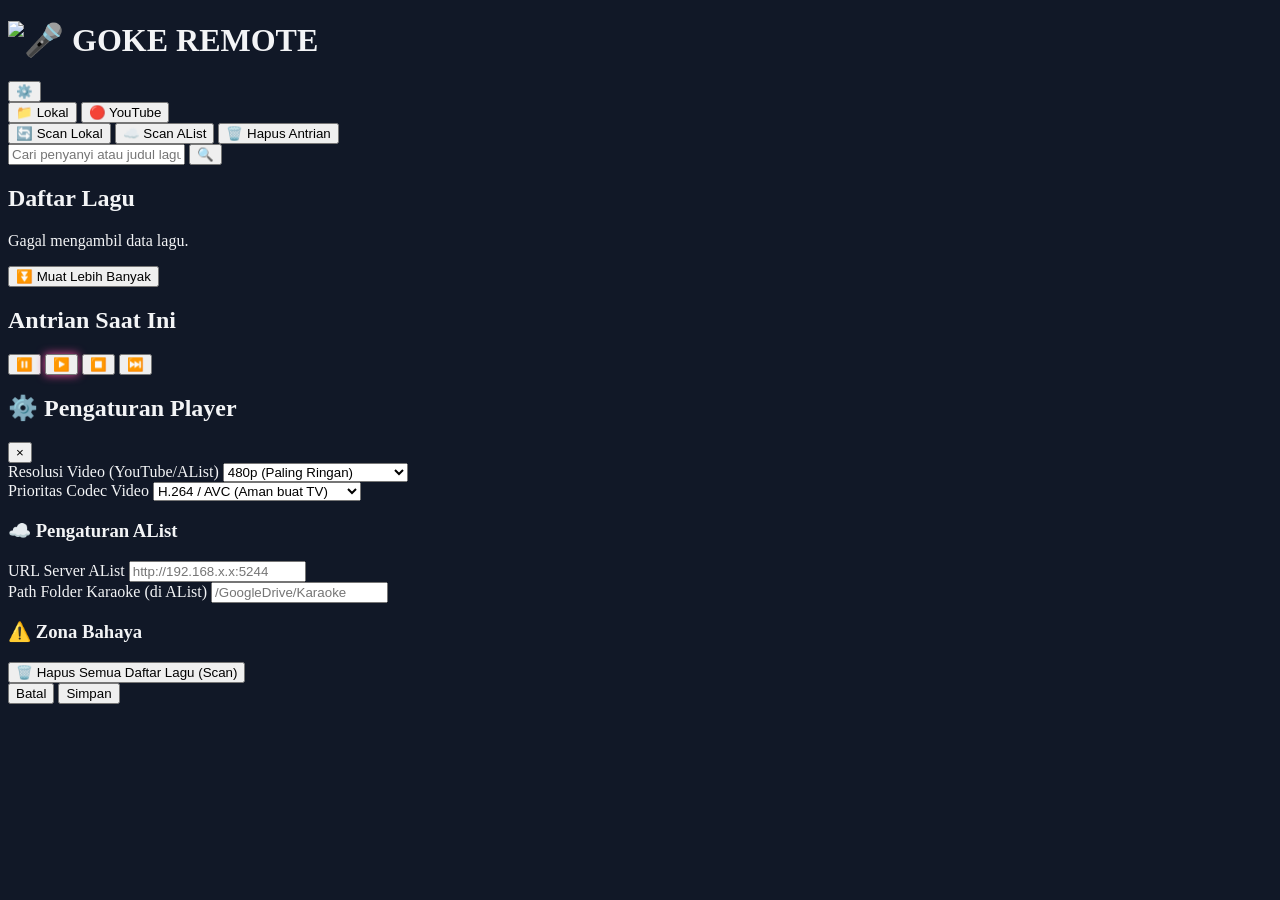
==== public/index.html @ 30283162 "Initial Commit" ====
<!DOCTYPE html>
<html lang="id">
<head>
    <meta charset="UTF-8">
    <meta name="viewport" content="width=device-width, initial-scale=1.0">
    <title>GoKe Remote</title>
    <link rel="icon" type="image/webp" href="/img/favicon.webp">
    <link rel="icon" type="image/webp" sizes="32x32" href="/img/favicon-32x32.webp">
    <link rel="icon" type="image/webp" sizes="16x16" href="/img/favicon-16x16.ico">
    <link rel="apple-touch-icon" type="image/png" sizes="180x180" href="/img/apple-touch-icon.png">
    <link rel="manifest" href="/manifest.json">
    <script src="https://cdn.tailwindcss.com"></script>
    <style>
        body { background-color: #111827; color: #f3f4f6; }
        /* Efek glow buat tombol aktif */
        .btn-glow { box-shadow: 0 0 10px #ec4899; }
        /* Sembunyikan scrollbar tapi tetap bisa scroll */
        ::-webkit-scrollbar { display: none; }
    </style>
</head>
<body class="font-sans antialiased pb-24">

    <header class="flex justify-between items-center sticky top-0 z-50 bg-gray-900 bg-opacity-90 backdrop-blur-md border-b border-gray-800 p-4 shadow-lg">
        <h1 class="text-2xl font-extrabold text-transparent bg-clip-text bg-gradient-to-r from-pink-500 to-violet-500">
            <img src="https://ik.imagekit.io/denxbluemonday/tr:w-52,f-webp,q-80/goke-player/logo.png" alt="🎤" class="inline"/> GOKE REMOTE
        </h1>
        <button onclick="openSettings()" class="text-2xl p-2 bg-gray-800 rounded-full hover:bg-gray-700 transition shadow-sm border border-gray-700">
            ⚙️
        </button>
    </header>

    <main class="p-4 max-w-md mx-auto">
        
        <div class="mb-5 space-y-3">
            <div class="flex gap-2">
                <button id="tabLocal" onclick="switchMode('local')" class="flex-1 py-2 rounded-lg font-bold bg-pink-600 text-white shadow-md transition">
                    📁 Lokal
                </button>
                <button id="tabYT" onclick="switchMode('youtube')" class="flex-1 py-2 rounded-lg font-bold bg-gray-800 text-gray-400 border border-gray-700 transition">
                    🔴 YouTube
                </button>
            </div>

            <div class="flex gap-2">
                <button onclick="scanLibrary()" id="btnScan" class="flex-1 py-2 bg-violet-600 hover:bg-violet-700 text-white rounded-lg font-bold shadow-md transition text-sm">
                    🔄 Scan Lokal
                </button>
                <button onclick="scanAList()" id="btnScanAList" class="flex-1 py-2 bg-blue-600 hover:bg-blue-700 text-white rounded-lg font-bold shadow-md transition text-sm">
                    ☁️ Scan AList
                </button>
                <button onclick="clearQueueBtn()" class="flex-1 py-2 bg-red-600 hover:bg-red-700 text-white rounded-lg font-bold shadow-md transition text-sm">
                    🗑️ Hapus Antrian
                </button>
            </div>

            <div class="relative w-full">
                <input type="text" id="searchInput" placeholder="Cari penyanyi atau judul lagu lokal..." 
                    class="w-full bg-gray-800 text-white border border-gray-700 rounded-xl py-3 px-4 pr-12 outline-none focus:ring-2 focus:ring-pink-500 transition">
                <button onclick="executeSearch()" class="absolute right-2 top-1.5 bg-pink-600 hover:bg-pink-700 rounded-lg p-2 transition">
                    🔍
                </button>
            </div>
        </div>

        <div>
            <h2 class="text-lg font-bold text-gray-400 mb-3 uppercase tracking-wide text-sm">Daftar Lagu</h2>
            <div id="songList" class="space-y-3">
                <p class="text-center text-gray-500 italic">Memuat lagu...</p>
            </div>
            <div id="loadMoreContainer" class="text-center hidden mb-8">
            <button onclick="loadMoreSongs()" class="bg-gray-700 hover:bg-gray-600 text-white py-2 px-6 rounded-full text-sm font-bold shadow-md transition-colors">
                ⏬ Muat Lebih Banyak
            </button>
        </div>
        </div>

        <div class="mt-8 border-t border-gray-800 pt-6">
            <h2 class="text-lg font-bold text-gray-400 mb-3 uppercase tracking-wide text-sm">Antrian Saat Ini</h2>
            <div id="queueList" class="space-y-2">
                </div>
        </div>
    </main>

    <div class="fixed bottom-0 left-0 w-full bg-gray-900 border-t border-gray-800 p-4 pb-safe flex justify-around items-center z-50 shadow-[0_-10px_15px_-3px_rgba(0,0,0,0.5)]">
        <button onclick="sendCommand('PAUSE')" class="text-2xl p-3 bg-gray-800 rounded-full hover:bg-gray-700 transition">⏸️</button>
        <button onclick="sendCommand('RESUME')" class="text-3xl p-4 bg-gradient-to-r from-pink-500 to-violet-600 rounded-full btn-glow hover:scale-105 transition-transform text-white">▶️</button>
        <button onclick="sendCommand('STOP')" class="text-2xl p-3 bg-gray-800 rounded-full hover:bg-gray-700 transition">⏹️</button>
        <button onclick="sendCommand('NEXT')" class="text-2xl p-3 bg-gray-800 rounded-full hover:bg-gray-700 transition">⏭️</button>
    </div>

    <div id="settingsModal" class="fixed inset-0 z-[100] hidden flex items-center justify-center bg-black bg-opacity-80 backdrop-blur-sm px-4">
        <div class="bg-gray-900 border border-gray-700 rounded-2xl p-6 w-full max-w-md shadow-2xl transition-all">
            <div class="flex justify-between items-center mb-6">
                <h2 class="text-xl font-bold text-pink-400">⚙️ Pengaturan Player</h2>
                <button onclick="closeSettings()" class="text-gray-400 hover:text-white text-3xl leading-none">&times;</button>
            </div>
            
            <div class="space-y-5">
                <div>
                    <label class="block text-sm font-medium text-gray-300 mb-2">Resolusi Video (YouTube/AList)</label>
                    <select id="configRes" class="w-full bg-gray-800 text-white border border-gray-700 rounded-lg p-3 outline-none focus:ring-2 focus:ring-pink-500 focus:border-pink-500 transition">
                        <option value="480">480p (Paling Ringan)</option>
                        <option value="720">720p (Standar STB B860H)</option>
                        <option value="1080">1080p (HD)</option>
                        <option value="best">Best (Kualitas Maksimal)</option>
                    </select>
                </div>

                <div>
                    <label class="block text-sm font-medium text-gray-300 mb-2">Prioritas Codec Video</label>
                    <select id="configCodec" class="w-full bg-gray-800 text-white border border-gray-700 rounded-lg p-3 outline-none focus:ring-2 focus:ring-pink-500 focus:border-pink-500 transition">
                        <option value="h264">H.264 / AVC (Aman buat TV)</option>
                        <option value="hevc">H.265 / HEVC (Hemat Storage)</option>
                        <option value="vp9">VP9 (Lancar di PC)</option>
                        <option value="best">Best (Otomatis)</option>
                    </select>
                </div>
            </div>

            <div class="pt-4 border-t border-gray-700">
                <h3 class="text-lg font-bold text-violet-400 mb-3">☁️ Pengaturan AList</h3>
                
                <div class="mb-3">
                    <label class="block text-sm font-medium text-gray-300 mb-2">URL Server AList</label>
                    <input type="text" id="configAListURL" placeholder="http://192.168.x.x:5244" class="w-full bg-gray-800 text-white border border-gray-700 rounded-lg p-3 outline-none focus:ring-2 focus:ring-violet-500 transition">
                </div>

                <div>
                    <label class="block text-sm font-medium text-gray-300 mb-2">Path Folder Karaoke (di AList)</label>
                    <input type="text" id="configAListPath" placeholder="/GoogleDrive/Karaoke" class="w-full bg-gray-800 text-white border border-gray-700 rounded-lg p-3 outline-none focus:ring-2 focus:ring-violet-500 transition">
                </div>
            </div>

            <div class="pt-4 border-t border-gray-700 mt-2">
                <h3 class="text-sm font-bold text-red-500 mb-2">⚠️ Zona Bahaya</h3>
                <button onclick="clearSongsBtn()" class="w-full py-2 bg-red-900 hover:bg-red-800 text-red-100 rounded-lg font-bold border border-red-700 transition text-sm">
                    🗑️ Hapus Semua Daftar Lagu (Scan)
                </button>
            </div>

            <div class="mt-8 flex justify-end gap-3">
                <button onclick="closeSettings()" class="px-5 py-2 bg-gray-800 hover:bg-gray-700 rounded-lg text-white transition font-semibold border border-gray-700">Batal</button>
                <button onclick="saveSettings()" class="px-5 py-2 bg-gradient-to-r from-pink-600 to-violet-600 hover:from-pink-500 hover:to-violet-500 rounded-lg text-white font-bold transition shadow-lg">Simpan</button>
            </div>
        </div>
    </div>

    <script>
        const host = window.location.host;
        let ws;

        // Inisialisasi awal
        document.addEventListener('DOMContentLoaded', () => {
            connectWebSocket();
            fetchSongs();
            fetchQueue();
        });

        // 1. Setup WebSocket buat interaksi langsung ke Player
        function connectWebSocket() {
            ws = new WebSocket(`ws://${host}/ws?type=remote`);
            
            ws.onopen = () => console.log('✅ Remote terhubung ke Server');
            
            ws.onmessage = (event) => {
                const msg = JSON.parse(event.data);
                // Kalau ada update antrian dari user lain, refresh list
                if (msg.action === 'QUEUE_UPDATED') {
                    fetchQueue();
                }
            };

            ws.onclose = () => {
                console.log('❌ Terputus dari server, mencoba reconnect...');
                setTimeout(connectWebSocket, 3000);
            };
        }

        // 2. Fungsi Kirim Perintah ke Player (TV)
        function sendCommand(action) {
            if (ws && ws.readyState === WebSocket.OPEN) {
                ws.send(JSON.stringify({ action: action }));
                console.log(`📡 Perintah dikirim: ${action}`);
            } else {
                alert("Belum terhubung ke server!");
            }
        }

        // 3. Ambil data lagu dari API
        // Variabel global buat nginget posisi halaman dan kata kunci pencarian
        let currentLocalPage = 1;
        let currentLocalQuery = '';

        // Fungsi fetchSongs yang udah di-upgrade
        async function fetchSongs(query = '', append = false) {
            // Kalau bukan 'load more' (pencarian baru atau awal buka), reset ke halaman 1
            if (!append) {
                currentLocalPage = 1;
                currentLocalQuery = query;
                document.getElementById('songList').innerHTML = '<div class="text-center py-4"><div class="animate-spin rounded-full h-8 w-8 border-t-2 border-b-2 border-pink-500 mx-auto mb-2"></div><p class="text-pink-400 text-sm">Memuat lagu...</p></div>';
            }

            try {
                // Panggil API dengan parameter halaman
                const res = await fetch(`/api/songs?q=${currentLocalQuery}&page=${currentLocalPage}`);
                const data = await res.json();
                
                const container = document.getElementById('songList');
                const loadMoreBtn = document.getElementById('loadMoreContainer');

                // Kalau pencarian baru, kosongin list lama
                if (!append) container.innerHTML = '';

                // Kalau datanya kosong
                if (!data.data || data.data.length === 0) {
                    if (!append) container.innerHTML = '<p class="text-center text-gray-500 italic py-4">Belum ada lagu. Coba scan dulu Kang!</p>';
                    loadMoreBtn.classList.add('hidden');
                    return;
                }

                // Render lagunya
                data.data.forEach(song => {
                    const div = document.createElement('div');
                    div.className = "flex justify-between items-center p-3 bg-gray-800 rounded-xl shadow-sm border border-gray-700";
                    
                    // Bikin label pembeda biar tahu ini lagu Lokal atau AList
                    const isAList = song.file_path.startsWith('alist://');
                    const badge = isAList 
                        ? '<span class="bg-blue-600 text-[10px] px-1.5 py-0.5 rounded text-white ml-2 align-middle">☁️ AList</span>' 
                        : '<span class="bg-pink-600 text-[10px] px-1.5 py-0.5 rounded text-white ml-2 align-middle">📁 Lokal</span>';

                    div.innerHTML = `
                        <div class="flex-1 min-w-0 pr-4">
                            <h3 class="font-bold text-white truncate text-sm mb-0.5">${escapeHtml(song.title)}</h3>
                            <p class="text-xs text-gray-400 truncate">${escapeHtml(song.artist)} ${badge}</p>
                        </div>
                        <button onclick="addToQueue(${song.ID})" class="bg-pink-600 hover:bg-pink-500 text-white font-bold h-10 px-3 rounded-lg transition-colors text-xs whitespace-nowrap flex-shrink-0 shadow-md">
                            + Antri
                        </button>
                    `;
                    container.appendChild(div);
                });

                // Cek apakah masih ada sisa halaman? Kalau ada, munculin tombolnya
                if (currentLocalPage < data.total_pages) {
                    loadMoreBtn.classList.remove('hidden');
                } else {
                    loadMoreBtn.classList.add('hidden');
                }

            } catch (err) {
                console.error(err);
                if (!append) document.getElementById('songList').innerHTML = '<p class="text-center text-red-500 italic py-4">Gagal mengambil data lagu.</p>';
            }
        }

        // Fungsi pemicu saat tombol "Muat Lebih Banyak" dipencet
        function loadMoreSongs() {
            currentLocalPage++;
            fetchSongs(currentLocalQuery, true); // true = mode 'append' (tambahin ke bawah list)
        }

        // 4. Render list lagu ke HTML
        function renderSongs(songs) {
            const container = document.getElementById('songList');
            container.innerHTML = '';

            if (!songs || songs.length === 0) {
                container.innerHTML = '<p class="text-center text-gray-500 italic">Lagu tidak ditemukan. Udah di-scan belum?</p>';
                return;
            }

            songs.forEach(song => {
                const div = document.createElement('div');
                div.className = "flex justify-between items-center p-4 bg-gray-800 rounded-xl shadow-sm border border-gray-700";
                div.innerHTML = `
                    <div class="flex-1 truncate pr-4">
                        <h3 class="font-bold text-white truncate">${song.title}</h3>
                        <p class="text-sm text-gray-400 truncate">${song.artist}</p>
                    </div>
                    <button onclick="addToQueue(${song.ID})" class="bg-pink-600 hover:bg-pink-500 text-white font-bold py-2 px-4 rounded-lg transition-colors text-sm">
                        + Antri
                    </button>
                `;
                container.appendChild(div);
            });
        }

        // 5. Tambah ke Antrian via API
        async function addToQueue(songId) {
            try {
                const res = await fetch('/api/queue', {
                    method: 'POST',
                    headers: { 'Content-Type': 'application/json' },
                    body: JSON.stringify({ song_id: songId })
                });
                
                if (res.ok) {
                    // Berhasil masuk antrian!
                    // Notifikasi visual (opsional) atau langsung refresh queue
                    fetchQueue();
                } else {
                    alert("Gagal menambahkan ke antrian");
                }
            } catch (err) {
                console.error("Error queue:", err);
            }
        }

        // 6. Ambil status antrian saat ini
        async function fetchQueue() {
            try {
                const res = await fetch('/api/queue');
                const queues = await res.json();
                renderQueue(queues);
            } catch (err) {
                console.error("Gagal ambil antrian", err);
            }
        }

        // 7. Render list antrian ke HTML
        function renderQueue(queues) {
            const container = document.getElementById('queueList');
            container.innerHTML = '';

            if (!queues || queues.length === 0) {
                container.innerHTML = '<p class="text-center text-gray-500 text-sm italic py-2">Antrian kosong. Ayo pilih lagu!</p>';
                return;
            }

            queues.forEach((q, index) => {
                const div = document.createElement('div');
                // Kasih warna beda buat lagu yang lagi "playing" (index 0 / status tertentu)
                const isPlaying = q.status === 'playing' || index === 0; 
                div.className = `flex justify-between items-center p-3 rounded-lg border ${isPlaying ? 'bg-pink-900 bg-opacity-30 border-pink-700' : 'bg-gray-800 border-gray-700'}`;
                div.innerHTML = `
                    <div class="flex items-center space-x-3 truncate">
                        <span class="${isPlaying ? 'text-pink-400' : 'text-gray-500'} font-bold w-6 text-center">${index + 1}</span>
                        <div class="truncate">
                            <p class="font-semibold text-white truncate text-sm">${q.song.title}</p>
                            <p class="text-xs text-gray-400 truncate">${q.song.artist}</p>
                        </div>
                    </div>
                    ${isPlaying ? '<span class="text-xs bg-pink-600 text-white px-2 py-1 rounded">Main</span>' : ''}
                `;
                container.appendChild(div);
            });
        }
        // 8. Fungsi buat trigger Scan ke Server Debian
        async function scanLibrary() {
            const btn = document.getElementById('btnScan');
            const originalText = btn.innerHTML;
            
            // Ubah tampilan tombol biar kelihatan lagi loading
            btn.innerHTML = "⏳ Wait...";
            btn.disabled = true;
            btn.classList.add("opacity-50", "cursor-not-allowed");

            try {
                const res = await fetch('/api/scan', { method: 'POST' });
                const data = await res.json();
                
                if (res.ok) {
                    alert(`Scan beres Kang! Nemu ${data.added} lagu baru.`);
                    // Langsung refresh list lagu biar yang baru muncul
                    fetchSongs(document.getElementById('searchInput').value); 
                } else {
                    alert("Waduh, gagal scan: " + (data.error || "Error tidak diketahui"));
                }
            } catch (err) {
                console.error("Error pas scan:", err);
                alert("Gagal menghubungi server Debian buat scan.");
            } finally {
                // Balikin tombol ke semula
                btn.innerHTML = originalText;
                btn.disabled = false;
                btn.classList.remove("opacity-50", "cursor-not-allowed");
            }
        }

        // 9. Logika UI Pengaturan (Settings Modal)
        const settingsModal = document.getElementById('settingsModal');
        
        // Pas modal dibuka, langsung narik data konfigurasi terbaru dari Debian
        async function openSettings() {
            settingsModal.classList.remove('hidden');
            try {
                const res = await fetch('/api/config');
                const config = await res.json();
                if (config) {
                    document.getElementById('configRes').value = config.resolution || '720';
                    document.getElementById('configCodec').value = config.codec || 'h264';
                    document.getElementById('configAListURL').value = config.alist_url || 'http://127.0.0.1:5244';
                    document.getElementById('configAListPath').value = config.alist_path || '/';
                }
            } catch (err) {
                console.error("Gagal memuat pengaturan:", err);
            }
        }

        // Nutup modal
        function closeSettings() {
            settingsModal.classList.add('hidden');
        }

        // Pas tombol Simpan dipencet, kirim update ke backend
        async function saveSettings() {
            const resVal = document.getElementById('configRes').value;
            const codecVal = document.getElementById('configCodec').value;
            const alistUrlVal = document.getElementById('configAListURL').value;
            const alistPathVal = document.getElementById('configAListPath').value;

            try {
                const res = await fetch('/api/config', {
                    method: 'POST',
                    headers: { 'Content-Type': 'application/json' },
                    body: JSON.stringify({ 
                        resolution: resVal, 
                        codec: codecVal,
                        alist_url: alistUrlVal,
                        alist_path: alistPathVal
                    })
                });
                
                if (res.ok) {
                    alert("Mantap! Pengaturan berhasil disimpan.");
                    closeSettings();
                } else {
                    alert("Waduh, gagal menyimpan pengaturan.");
                }
            } catch (err) {
                console.error("Error save config:", err);
                alert("Terjadi kesalahan saat menghubungi server.");
            }
        }

        let currentMode = 'local';

        // Fungsi buat gonta-ganti tampilan tab
        function switchMode(mode) {
            currentMode = mode;
            const tabLocal = document.getElementById('tabLocal');
            const tabYT = document.getElementById('tabYT');
            const input = document.getElementById('searchInput');
            const btnScan = document.getElementById('btnScan');
            const btnAlist = document.getElementById('btnScanAList');

            if (mode === 'local') {
                tabLocal.className = "flex-1 py-2 rounded-lg font-bold bg-pink-600 text-white shadow-md transition";
                tabYT.className = "flex-1 py-2 rounded-lg font-bold bg-gray-800 text-gray-400 border border-gray-700 transition";
                input.placeholder = "Cari penyanyi atau judul lagu lokal...";
                btnScan.classList.remove('hidden'); // Tunjukin tombol scan
                btnAlist.classList.remove('hidden');
                fetchSongs(); // Reset list ke lokal
            } else {
                tabYT.className = "flex-1 py-2 rounded-lg font-bold bg-red-600 text-white shadow-md transition";
                tabLocal.className = "flex-1 py-2 rounded-lg font-bold bg-gray-800 text-gray-400 border border-gray-700 transition";
                input.placeholder = "Ketik pencarian di YouTube...";
                btnScan.classList.add('hidden'); // Sembunyiin scan kalau lagi mode YT
                btnAlist.classList.add('hidden');
                document.getElementById('songList').innerHTML = '<p class="text-center text-gray-500 italic">Ketik judul lalu tekan 🔍</p>';
            }
        }

        // Fungsi jembatan pas tombol 🔍 dipencet atau enter
        function executeSearch() {
            const query = document.getElementById('searchInput').value;
            if (currentMode === 'local') {
                fetchSongs(query);
            } else {
                if (!query) return alert("Ketik dulu lagunya Kang!");
                searchYouTube(query);
            }
        }

        // Ganti event listener enter yang lama jadi ini
        document.getElementById('searchInput').addEventListener('keyup', (e) => {
            if(e.key === 'Enter') executeSearch();
        });

        // Nge-hit API YouTube yang baru kita bikin di Go
        async function searchYouTube(query) {
            const container = document.getElementById('songList');
            
            // Loading Spinner yang lebih jelas biar gak dikira error
            container.innerHTML = `
                <div class="flex flex-col items-center justify-center py-10">
                    <div class="animate-spin rounded-full h-12 w-12 border-t-2 border-b-2 border-pink-500 mb-4"></div>
                    <p class="text-pink-400 font-bold animate-pulse">Sabar Kang, lagi nyari di YouTube...</p>
                </div>
            `;
            
            try {
                const res = await fetch(`/api/youtube/search?q=${query}`);
                
                // Cek kalau server ngasih respon error (misal 404 atau 500)
                if (!res.ok) {
                    throw new Error(`Server membalas dengan status: ${res.status}`);
                }

                const songs = await res.json();
                container.innerHTML = '';
                
                if (!songs || songs.length === 0) {
                    container.innerHTML = '<p class="text-center text-gray-500 italic">Waduh, nggak nemu di YouTube.</p>';
                    return;
                }

                songs.forEach(song => {
                    const div = document.createElement('div');
                    // Layout baru: Grid/Flex biar rapi ada gambar, teks, dan tombol
                    div.className = "flex items-center gap-4 p-3 bg-gray-800 rounded-xl shadow-sm border border-red-900";
                    
                    // Siapin fallback image kalau thumbnail gagal dimuat
                    const thumbImg = song.thumbnail ? song.thumbnail : 'https://via.placeholder.com/120x90.png?text=No+Image';
                    const safeTitle = escapeHtml(song.title);
                    const safeArtist = escapeHtml(song.artist);

                    div.innerHTML = `
                        <div class="w-24 h-16 flex-shrink-0 rounded-lg overflow-hidden bg-black relative border border-gray-700">
                            <img src="${thumbImg}" class="w-full h-full object-cover" alt="Thumbnail">
                            <div class="absolute bottom-0 right-0 bg-red-600 text-white text-[10px] px-1 font-bold">YT</div>
                        </div>
                        <div class="flex-1 min-w-0">
                            <h3 class="font-bold text-white truncate text-sm leading-tight mb-1">${safeTitle}</h3>
                            <p class="text-xs text-gray-400 truncate text-red-400">${safeArtist}</p>
                        </div>
                        <button onclick="queueYouTube('${song.id}', '${safeTitle}', '${safeArtist}')" class="bg-red-600 hover:bg-red-500 text-white font-bold h-10 px-3 rounded-lg transition-colors text-xs whitespace-nowrap flex-shrink-0">
                            + Add
                        </button>
                    `;
                    container.appendChild(div);
                });
            } catch (err) {
                console.error("Error pas search YT:", err);
                container.innerHTML = '<p class="text-center text-red-500 italic mt-4">Gagal terhubung ke server atau pencarian error.</p>';
            }
        }

        // Fungsi pembantu biar judul lagu yang ada tanda kutipnya gak bikin error HTML
        function escapeHtml(text) {
            return (text || '').toString()
                .replace(/&/g, "&amp;")
                .replace(/</g, "&lt;")
                .replace(/>/g, "&gt;")
                .replace(/"/g, "&quot;")
                .replace(/'/g, "&#039;");
        }

        // Fungsi buat masukin lagu YT ke database dan antrian
        async function queueYouTube(id, title, artist) {
            try {
                const res = await fetch('/api/youtube/queue', {
                    method: 'POST',
                    headers: { 'Content-Type': 'application/json' },
                    body: JSON.stringify({ id: id, title: title, artist: artist })
                });
                
                if (res.ok) {
                    // Refresh list antrian di layar HP
                    fetchQueue();
                } else {
                    alert("Waduh, gagal masukin lagu YouTube ke antrian.");
                }
            } catch (err) {
                console.error("Error queue YT:", err);
                alert("Gagal terhubung ke server.");
            }
        }

        async function scanAList() {
            const btn = document.getElementById('btnScanAList');
            const originalText = btn.innerHTML;
            btn.innerHTML = "⏳ Wait...";
            btn.disabled = true;

            try {
                const res = await fetch('/api/alist/scan', { method: 'POST' });
                const data = await res.json();
                
                if (res.ok) {
                    alert(`Mantap! Nemu ${data.added} lagu baru dari AList.`);
                    fetchSongs(document.getElementById('searchInput').value); 
                } else {
                    alert("Gagal scan AList: " + (data.error || "Error tidak diketahui"));
                }
            } catch (err) {
                alert("Gagal menghubungi server Debian.");
            } finally {
                btn.innerHTML = originalText;
                btn.disabled = false;
            }
        }

        // Fungsi JS buat Hapus Antrian
        async function clearQueueBtn() {
            if(!confirm("Yakin mau bersihin semua antrian? STB bakal berhenti muter loh.")) return;
            try {
                const res = await fetch('/api/queue/clear', { method: 'DELETE' });
                if(res.ok) {
                    fetchQueue(); // Refresh layar HP
                }
            } catch(err) {
                console.error(err);
                alert("Gagal menghubungi server.");
            }
        }

        // Fungsi JS buat Hapus Database Lagu
        async function clearSongsBtn() {
            if(!confirm("⚠️ YAKIN KANG? Semua database lagu lokal & AList bakal kehapus!")) return;
            try {
                const res = await fetch('/api/songs/clear', { method: 'DELETE' });
                if(res.ok) {
                    alert("Database udah bersih dari sisa-sisa kenangan Kang! 🧹");
                    fetchSongs(); // Kosongin list di layar
                    fetchQueue();
                    closeSettings(); // Tutup modalnya
                }
            } catch(err) {
                console.error(err);
                alert("Gagal menghapus database.");
            }
        }
    </script>
</body>
</html>
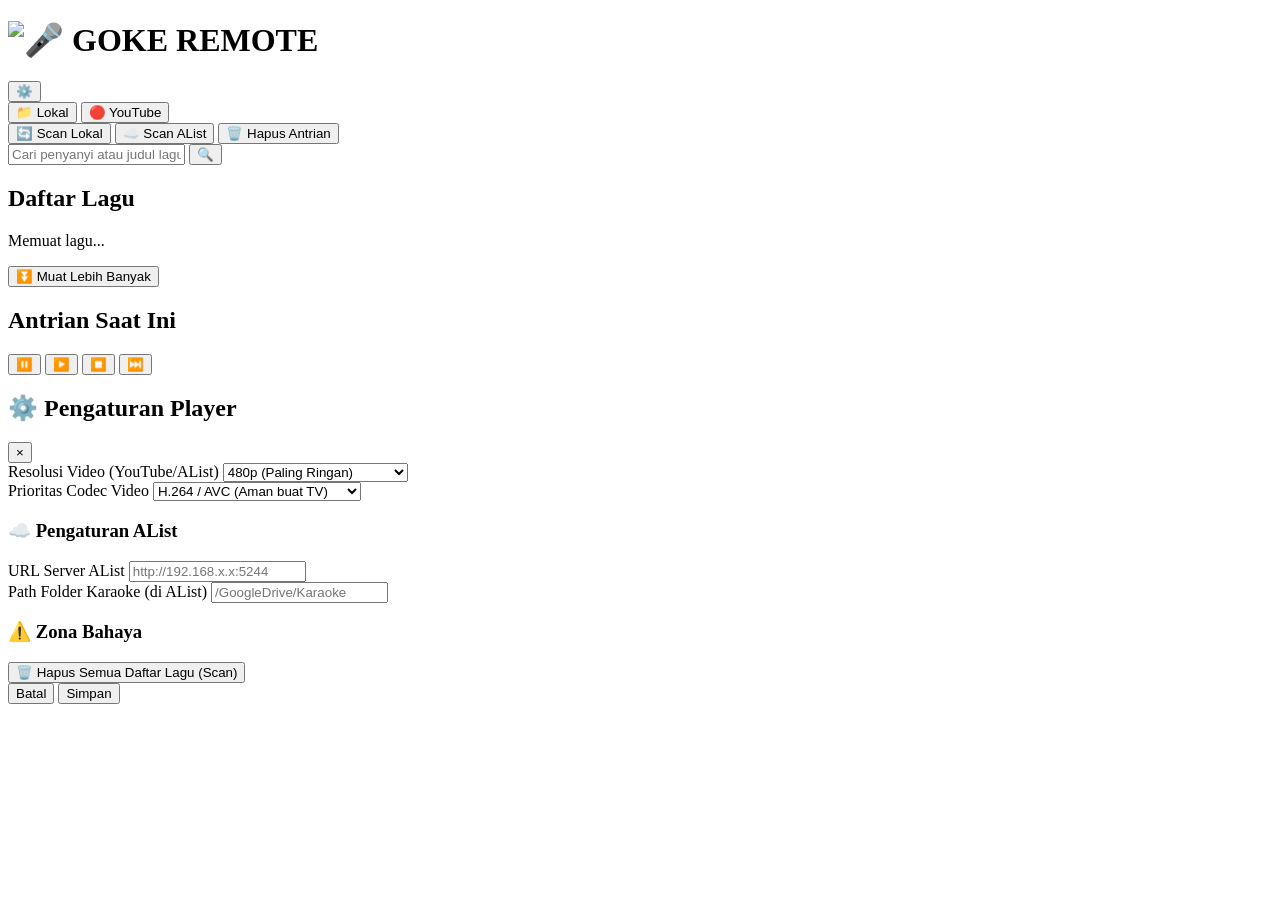
==== commit e666692a: "Fix: protocol detect & min assets" ====
--- a/public/index.html
+++ b/public/index.html
@@ -10,13 +10,7 @@
     <link rel="apple-touch-icon" type="image/png" sizes="180x180" href="/img/apple-touch-icon.png">
     <link rel="manifest" href="/manifest.json">
     <script src="https://cdn.tailwindcss.com"></script>
-    <style>
-        body { background-color: #111827; color: #f3f4f6; }
-        /* Efek glow buat tombol aktif */
-        .btn-glow { box-shadow: 0 0 10px #ec4899; }
-        /* Sembunyikan scrollbar tapi tetap bisa scroll */
-        ::-webkit-scrollbar { display: none; }
-    </style>
+    <link rel="stylesheet" href="/index.min.css">
 </head>
 <body class="font-sans antialiased pb-24">
 
@@ -145,483 +139,6 @@
         </div>
     </div>
 
-    <script>
-        const host = window.location.host;
-        let ws;
-
-        // Inisialisasi awal
-        document.addEventListener('DOMContentLoaded', () => {
-            connectWebSocket();
-            fetchSongs();
-            fetchQueue();
-        });
-
-        // 1. Setup WebSocket buat interaksi langsung ke Player
-        function connectWebSocket() {
-            ws = new WebSocket(`ws://${host}/ws?type=remote`);
-            
-            ws.onopen = () => console.log('✅ Remote terhubung ke Server');
-            
-            ws.onmessage = (event) => {
-                const msg = JSON.parse(event.data);
-                // Kalau ada update antrian dari user lain, refresh list
-                if (msg.action === 'QUEUE_UPDATED') {
-                    fetchQueue();
-                }
-            };
-
-            ws.onclose = () => {
-                console.log('❌ Terputus dari server, mencoba reconnect...');
-                setTimeout(connectWebSocket, 3000);
-            };
-        }
-
-        // 2. Fungsi Kirim Perintah ke Player (TV)
-        function sendCommand(action) {
-            if (ws && ws.readyState === WebSocket.OPEN) {
-                ws.send(JSON.stringify({ action: action }));
-                console.log(`📡 Perintah dikirim: ${action}`);
-            } else {
-                alert("Belum terhubung ke server!");
-            }
-        }
-
-        // 3. Ambil data lagu dari API
-        // Variabel global buat nginget posisi halaman dan kata kunci pencarian
-        let currentLocalPage = 1;
-        let currentLocalQuery = '';
-
-        // Fungsi fetchSongs yang udah di-upgrade
-        async function fetchSongs(query = '', append = false) {
-            // Kalau bukan 'load more' (pencarian baru atau awal buka), reset ke halaman 1
-            if (!append) {
-                currentLocalPage = 1;
-                currentLocalQuery = query;
-                document.getElementById('songList').innerHTML = '<div class="text-center py-4"><div class="animate-spin rounded-full h-8 w-8 border-t-2 border-b-2 border-pink-500 mx-auto mb-2"></div><p class="text-pink-400 text-sm">Memuat lagu...</p></div>';
-            }
-
-            try {
-                // Panggil API dengan parameter halaman
-                const res = await fetch(`/api/songs?q=${currentLocalQuery}&page=${currentLocalPage}`);
-                const data = await res.json();
-                
-                const container = document.getElementById('songList');
-                const loadMoreBtn = document.getElementById('loadMoreContainer');
-
-                // Kalau pencarian baru, kosongin list lama
-                if (!append) container.innerHTML = '';
-
-                // Kalau datanya kosong
-                if (!data.data || data.data.length === 0) {
-                    if (!append) container.innerHTML = '<p class="text-center text-gray-500 italic py-4">Belum ada lagu. Coba scan dulu Kang!</p>';
-                    loadMoreBtn.classList.add('hidden');
-                    return;
-                }
-
-                // Render lagunya
-                data.data.forEach(song => {
-                    const div = document.createElement('div');
-                    div.className = "flex justify-between items-center p-3 bg-gray-800 rounded-xl shadow-sm border border-gray-700";
-                    
-                    // Bikin label pembeda biar tahu ini lagu Lokal atau AList
-                    const isAList = song.file_path.startsWith('alist://');
-                    const badge = isAList 
-                        ? '<span class="bg-blue-600 text-[10px] px-1.5 py-0.5 rounded text-white ml-2 align-middle">☁️ AList</span>' 
-                        : '<span class="bg-pink-600 text-[10px] px-1.5 py-0.5 rounded text-white ml-2 align-middle">📁 Lokal</span>';
-
-                    div.innerHTML = `
-                        <div class="flex-1 min-w-0 pr-4">
-                            <h3 class="font-bold text-white truncate text-sm mb-0.5">${escapeHtml(song.title)}</h3>
-                            <p class="text-xs text-gray-400 truncate">${escapeHtml(song.artist)} ${badge}</p>
-                        </div>
-                        <button onclick="addToQueue(${song.ID})" class="bg-pink-600 hover:bg-pink-500 text-white font-bold h-10 px-3 rounded-lg transition-colors text-xs whitespace-nowrap flex-shrink-0 shadow-md">
-                            + Antri
-                        </button>
-                    `;
-                    container.appendChild(div);
-                });
-
-                // Cek apakah masih ada sisa halaman? Kalau ada, munculin tombolnya
-                if (currentLocalPage < data.total_pages) {
-                    loadMoreBtn.classList.remove('hidden');
-                } else {
-                    loadMoreBtn.classList.add('hidden');
-                }
-
-            } catch (err) {
-                console.error(err);
-                if (!append) document.getElementById('songList').innerHTML = '<p class="text-center text-red-500 italic py-4">Gagal mengambil data lagu.</p>';
-            }
-        }
-
-        // Fungsi pemicu saat tombol "Muat Lebih Banyak" dipencet
-        function loadMoreSongs() {
-            currentLocalPage++;
-            fetchSongs(currentLocalQuery, true); // true = mode 'append' (tambahin ke bawah list)
-        }
-
-        // 4. Render list lagu ke HTML
-        function renderSongs(songs) {
-            const container = document.getElementById('songList');
-            container.innerHTML = '';
-
-            if (!songs || songs.length === 0) {
-                container.innerHTML = '<p class="text-center text-gray-500 italic">Lagu tidak ditemukan. Udah di-scan belum?</p>';
-                return;
-            }
-
-            songs.forEach(song => {
-                const div = document.createElement('div');
-                div.className = "flex justify-between items-center p-4 bg-gray-800 rounded-xl shadow-sm border border-gray-700";
-                div.innerHTML = `
-                    <div class="flex-1 truncate pr-4">
-                        <h3 class="font-bold text-white truncate">${song.title}</h3>
-                        <p class="text-sm text-gray-400 truncate">${song.artist}</p>
-                    </div>
-                    <button onclick="addToQueue(${song.ID})" class="bg-pink-600 hover:bg-pink-500 text-white font-bold py-2 px-4 rounded-lg transition-colors text-sm">
-                        + Antri
-                    </button>
-                `;
-                container.appendChild(div);
-            });
-        }
-
-        // 5. Tambah ke Antrian via API
-        async function addToQueue(songId) {
-            try {
-                const res = await fetch('/api/queue', {
-                    method: 'POST',
-                    headers: { 'Content-Type': 'application/json' },
-                    body: JSON.stringify({ song_id: songId })
-                });
-                
-                if (res.ok) {
-                    // Berhasil masuk antrian!
-                    // Notifikasi visual (opsional) atau langsung refresh queue
-                    fetchQueue();
-                } else {
-                    alert("Gagal menambahkan ke antrian");
-                }
-            } catch (err) {
-                console.error("Error queue:", err);
-            }
-        }
-
-        // 6. Ambil status antrian saat ini
-        async function fetchQueue() {
-            try {
-                const res = await fetch('/api/queue');
-                const queues = await res.json();
-                renderQueue(queues);
-            } catch (err) {
-                console.error("Gagal ambil antrian", err);
-            }
-        }
-
-        // 7. Render list antrian ke HTML
-        function renderQueue(queues) {
-            const container = document.getElementById('queueList');
-            container.innerHTML = '';
-
-            if (!queues || queues.length === 0) {
-                container.innerHTML = '<p class="text-center text-gray-500 text-sm italic py-2">Antrian kosong. Ayo pilih lagu!</p>';
-                return;
-            }
-
-            queues.forEach((q, index) => {
-                const div = document.createElement('div');
-                // Kasih warna beda buat lagu yang lagi "playing" (index 0 / status tertentu)
-                const isPlaying = q.status === 'playing' || index === 0; 
-                div.className = `flex justify-between items-center p-3 rounded-lg border ${isPlaying ? 'bg-pink-900 bg-opacity-30 border-pink-700' : 'bg-gray-800 border-gray-700'}`;
-                div.innerHTML = `
-                    <div class="flex items-center space-x-3 truncate">
-                        <span class="${isPlaying ? 'text-pink-400' : 'text-gray-500'} font-bold w-6 text-center">${index + 1}</span>
-                        <div class="truncate">
-                            <p class="font-semibold text-white truncate text-sm">${q.song.title}</p>
-                            <p class="text-xs text-gray-400 truncate">${q.song.artist}</p>
-                        </div>
-                    </div>
-                    ${isPlaying ? '<span class="text-xs bg-pink-600 text-white px-2 py-1 rounded">Main</span>' : ''}
-                `;
-                container.appendChild(div);
-            });
-        }
-        // 8. Fungsi buat trigger Scan ke Server Debian
-        async function scanLibrary() {
-            const btn = document.getElementById('btnScan');
-            const originalText = btn.innerHTML;
-            
-            // Ubah tampilan tombol biar kelihatan lagi loading
-            btn.innerHTML = "⏳ Wait...";
-            btn.disabled = true;
-            btn.classList.add("opacity-50", "cursor-not-allowed");
-
-            try {
-                const res = await fetch('/api/scan', { method: 'POST' });
-                const data = await res.json();
-                
-                if (res.ok) {
-                    alert(`Scan beres Kang! Nemu ${data.added} lagu baru.`);
-                    // Langsung refresh list lagu biar yang baru muncul
-                    fetchSongs(document.getElementById('searchInput').value); 
-                } else {
-                    alert("Waduh, gagal scan: " + (data.error || "Error tidak diketahui"));
-                }
-            } catch (err) {
-                console.error("Error pas scan:", err);
-                alert("Gagal menghubungi server Debian buat scan.");
-            } finally {
-                // Balikin tombol ke semula
-                btn.innerHTML = originalText;
-                btn.disabled = false;
-                btn.classList.remove("opacity-50", "cursor-not-allowed");
-            }
-        }
-
-        // 9. Logika UI Pengaturan (Settings Modal)
-        const settingsModal = document.getElementById('settingsModal');
-        
-        // Pas modal dibuka, langsung narik data konfigurasi terbaru dari Debian
-        async function openSettings() {
-            settingsModal.classList.remove('hidden');
-            try {
-                const res = await fetch('/api/config');
-                const config = await res.json();
-                if (config) {
-                    document.getElementById('configRes').value = config.resolution || '720';
-                    document.getElementById('configCodec').value = config.codec || 'h264';
-                    document.getElementById('configAListURL').value = config.alist_url || 'http://127.0.0.1:5244';
-                    document.getElementById('configAListPath').value = config.alist_path || '/';
-                }
-            } catch (err) {
-                console.error("Gagal memuat pengaturan:", err);
-            }
-        }
-
-        // Nutup modal
-        function closeSettings() {
-            settingsModal.classList.add('hidden');
-        }
-
-        // Pas tombol Simpan dipencet, kirim update ke backend
-        async function saveSettings() {
-            const resVal = document.getElementById('configRes').value;
-            const codecVal = document.getElementById('configCodec').value;
-            const alistUrlVal = document.getElementById('configAListURL').value;
-            const alistPathVal = document.getElementById('configAListPath').value;
-
-            try {
-                const res = await fetch('/api/config', {
-                    method: 'POST',
-                    headers: { 'Content-Type': 'application/json' },
-                    body: JSON.stringify({ 
-                        resolution: resVal, 
-                        codec: codecVal,
-                        alist_url: alistUrlVal,
-                        alist_path: alistPathVal
-                    })
-                });
-                
-                if (res.ok) {
-                    alert("Mantap! Pengaturan berhasil disimpan.");
-                    closeSettings();
-                } else {
-                    alert("Waduh, gagal menyimpan pengaturan.");
-                }
-            } catch (err) {
-                console.error("Error save config:", err);
-                alert("Terjadi kesalahan saat menghubungi server.");
-            }
-        }
-
-        let currentMode = 'local';
-
-        // Fungsi buat gonta-ganti tampilan tab
-        function switchMode(mode) {
-            currentMode = mode;
-            const tabLocal = document.getElementById('tabLocal');
-            const tabYT = document.getElementById('tabYT');
-            const input = document.getElementById('searchInput');
-            const btnScan = document.getElementById('btnScan');
-            const btnAlist = document.getElementById('btnScanAList');
-
-            if (mode === 'local') {
-                tabLocal.className = "flex-1 py-2 rounded-lg font-bold bg-pink-600 text-white shadow-md transition";
-                tabYT.className = "flex-1 py-2 rounded-lg font-bold bg-gray-800 text-gray-400 border border-gray-700 transition";
-                input.placeholder = "Cari penyanyi atau judul lagu lokal...";
-                btnScan.classList.remove('hidden'); // Tunjukin tombol scan
-                btnAlist.classList.remove('hidden');
-                fetchSongs(); // Reset list ke lokal
-            } else {
-                tabYT.className = "flex-1 py-2 rounded-lg font-bold bg-red-600 text-white shadow-md transition";
-                tabLocal.className = "flex-1 py-2 rounded-lg font-bold bg-gray-800 text-gray-400 border border-gray-700 transition";
-                input.placeholder = "Ketik pencarian di YouTube...";
-                btnScan.classList.add('hidden'); // Sembunyiin scan kalau lagi mode YT
-                btnAlist.classList.add('hidden');
-                document.getElementById('songList').innerHTML = '<p class="text-center text-gray-500 italic">Ketik judul lalu tekan 🔍</p>';
-            }
-        }
-
-        // Fungsi jembatan pas tombol 🔍 dipencet atau enter
-        function executeSearch() {
-            const query = document.getElementById('searchInput').value;
-            if (currentMode === 'local') {
-                fetchSongs(query);
-            } else {
-                if (!query) return alert("Ketik dulu lagunya Kang!");
-                searchYouTube(query);
-            }
-        }
-
-        // Ganti event listener enter yang lama jadi ini
-        document.getElementById('searchInput').addEventListener('keyup', (e) => {
-            if(e.key === 'Enter') executeSearch();
-        });
-
-        // Nge-hit API YouTube yang baru kita bikin di Go
-        async function searchYouTube(query) {
-            const container = document.getElementById('songList');
-            
-            // Loading Spinner yang lebih jelas biar gak dikira error
-            container.innerHTML = `
-                <div class="flex flex-col items-center justify-center py-10">
-                    <div class="animate-spin rounded-full h-12 w-12 border-t-2 border-b-2 border-pink-500 mb-4"></div>
-                    <p class="text-pink-400 font-bold animate-pulse">Sabar Kang, lagi nyari di YouTube...</p>
-                </div>
-            `;
-            
-            try {
-                const res = await fetch(`/api/youtube/search?q=${query}`);
-                
-                // Cek kalau server ngasih respon error (misal 404 atau 500)
-                if (!res.ok) {
-                    throw new Error(`Server membalas dengan status: ${res.status}`);
-                }
-
-                const songs = await res.json();
-                container.innerHTML = '';
-                
-                if (!songs || songs.length === 0) {
-                    container.innerHTML = '<p class="text-center text-gray-500 italic">Waduh, nggak nemu di YouTube.</p>';
-                    return;
-                }
-
-                songs.forEach(song => {
-                    const div = document.createElement('div');
-                    // Layout baru: Grid/Flex biar rapi ada gambar, teks, dan tombol
-                    div.className = "flex items-center gap-4 p-3 bg-gray-800 rounded-xl shadow-sm border border-red-900";
-                    
-                    // Siapin fallback image kalau thumbnail gagal dimuat
-                    const thumbImg = song.thumbnail ? song.thumbnail : 'https://via.placeholder.com/120x90.png?text=No+Image';
-                    const safeTitle = escapeHtml(song.title);
-                    const safeArtist = escapeHtml(song.artist);
-
-                    div.innerHTML = `
-                        <div class="w-24 h-16 flex-shrink-0 rounded-lg overflow-hidden bg-black relative border border-gray-700">
-                            <img src="${thumbImg}" class="w-full h-full object-cover" alt="Thumbnail">
-                            <div class="absolute bottom-0 right-0 bg-red-600 text-white text-[10px] px-1 font-bold">YT</div>
-                        </div>
-                        <div class="flex-1 min-w-0">
-                            <h3 class="font-bold text-white truncate text-sm leading-tight mb-1">${safeTitle}</h3>
-                            <p class="text-xs text-gray-400 truncate text-red-400">${safeArtist}</p>
-                        </div>
-                        <button onclick="queueYouTube('${song.id}', '${safeTitle}', '${safeArtist}')" class="bg-red-600 hover:bg-red-500 text-white font-bold h-10 px-3 rounded-lg transition-colors text-xs whitespace-nowrap flex-shrink-0">
-                            + Add
-                        </button>
-                    `;
-                    container.appendChild(div);
-                });
-            } catch (err) {
-                console.error("Error pas search YT:", err);
-                container.innerHTML = '<p class="text-center text-red-500 italic mt-4">Gagal terhubung ke server atau pencarian error.</p>';
-            }
-        }
-
-        // Fungsi pembantu biar judul lagu yang ada tanda kutipnya gak bikin error HTML
-        function escapeHtml(text) {
-            return (text || '').toString()
-                .replace(/&/g, "&amp;")
-                .replace(/</g, "&lt;")
-                .replace(/>/g, "&gt;")
-                .replace(/"/g, "&quot;")
-                .replace(/'/g, "&#039;");
-        }
-
-        // Fungsi buat masukin lagu YT ke database dan antrian
-        async function queueYouTube(id, title, artist) {
-            try {
-                const res = await fetch('/api/youtube/queue', {
-                    method: 'POST',
-                    headers: { 'Content-Type': 'application/json' },
-                    body: JSON.stringify({ id: id, title: title, artist: artist })
-                });
-                
-                if (res.ok) {
-                    // Refresh list antrian di layar HP
-                    fetchQueue();
-                } else {
-                    alert("Waduh, gagal masukin lagu YouTube ke antrian.");
-                }
-            } catch (err) {
-                console.error("Error queue YT:", err);
-                alert("Gagal terhubung ke server.");
-            }
-        }
-
-        async function scanAList() {
-            const btn = document.getElementById('btnScanAList');
-            const originalText = btn.innerHTML;
-            btn.innerHTML = "⏳ Wait...";
-            btn.disabled = true;
-
-            try {
-                const res = await fetch('/api/alist/scan', { method: 'POST' });
-                const data = await res.json();
-                
-                if (res.ok) {
-                    alert(`Mantap! Nemu ${data.added} lagu baru dari AList.`);
-                    fetchSongs(document.getElementById('searchInput').value); 
-                } else {
-                    alert("Gagal scan AList: " + (data.error || "Error tidak diketahui"));
-                }
-            } catch (err) {
-                alert("Gagal menghubungi server Debian.");
-            } finally {
-                btn.innerHTML = originalText;
-                btn.disabled = false;
-            }
-        }
-
-        // Fungsi JS buat Hapus Antrian
-        async function clearQueueBtn() {
-            if(!confirm("Yakin mau bersihin semua antrian? STB bakal berhenti muter loh.")) return;
-            try {
-                const res = await fetch('/api/queue/clear', { method: 'DELETE' });
-                if(res.ok) {
-                    fetchQueue(); // Refresh layar HP
-                }
-            } catch(err) {
-                console.error(err);
-                alert("Gagal menghubungi server.");
-            }
-        }
-
-        // Fungsi JS buat Hapus Database Lagu
-        async function clearSongsBtn() {
-            if(!confirm("⚠️ YAKIN KANG? Semua database lagu lokal & AList bakal kehapus!")) return;
-            try {
-                const res = await fetch('/api/songs/clear', { method: 'DELETE' });
-                if(res.ok) {
-                    alert("Database udah bersih dari sisa-sisa kenangan Kang! 🧹");
-                    fetchSongs(); // Kosongin list di layar
-                    fetchQueue();
-                    closeSettings(); // Tutup modalnya
-                }
-            } catch(err) {
-                console.error(err);
-                alert("Gagal menghapus database.");
-            }
-        }
-    </script>
+    <script src="/index.min.js"></script>
 </body>
 </html>
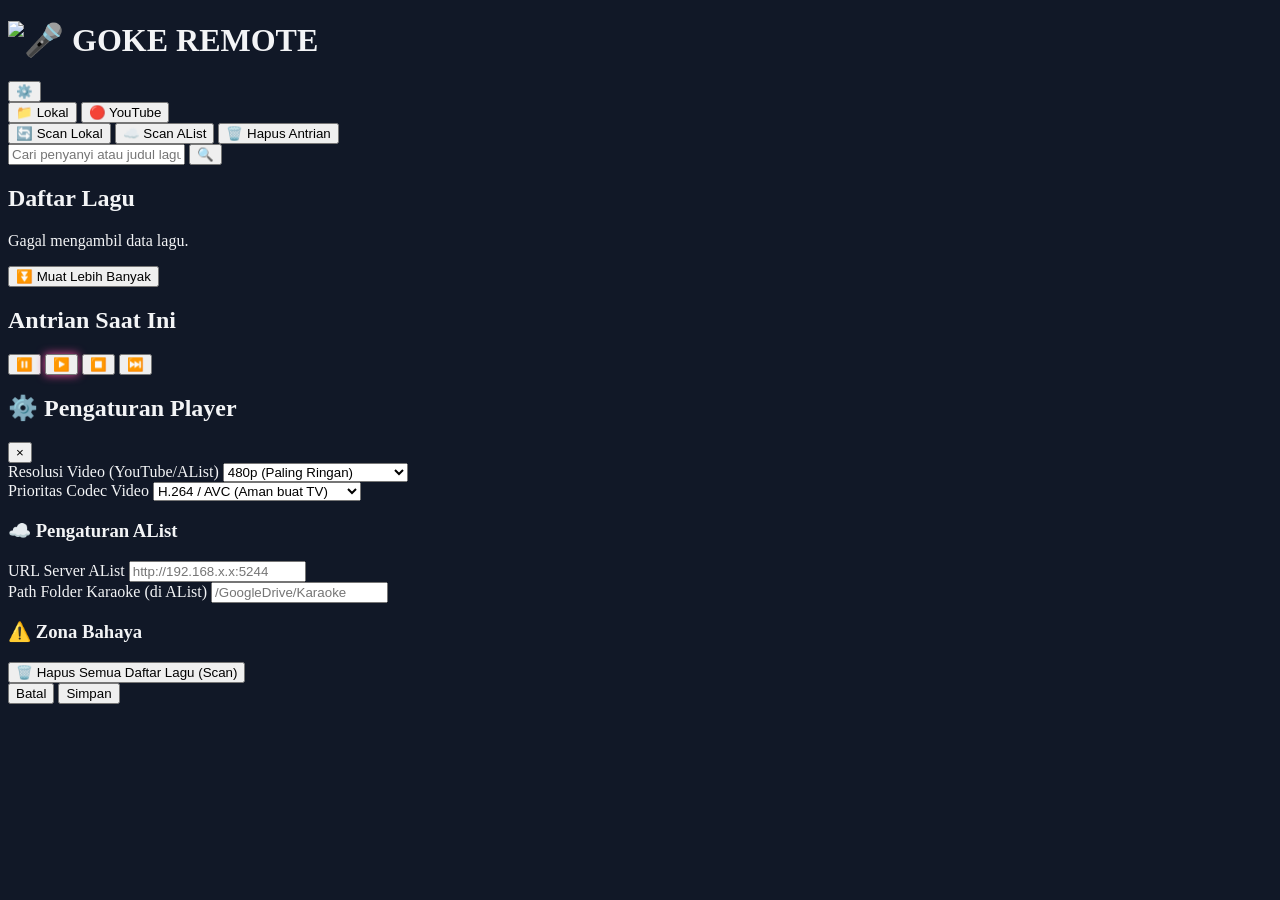
==== commit cfe7d1a1: "Fix: api queue" ====
--- a/public/index.html
+++ b/public/index.html
@@ -10,7 +10,13 @@
     <link rel="apple-touch-icon" type="image/png" sizes="180x180" href="/img/apple-touch-icon.png">
     <link rel="manifest" href="/manifest.json">
     <script src="https://cdn.tailwindcss.com"></script>
-    <link rel="stylesheet" href="/index.min.css">
+    <style>
+        body { background-color: #111827; color: #f3f4f6; }
+        /* Efek glow buat tombol aktif */
+        .btn-glow { box-shadow: 0 0 10px #ec4899; }
+        /* Sembunyikan scrollbar tapi tetap bisa scroll */
+        ::-webkit-scrollbar { display: none; }
+    </style>
 </head>
 <body class="font-sans antialiased pb-24">
 
@@ -139,6 +145,484 @@
         </div>
     </div>
 
-    <script src="/index.min.js"></script>
+    <script>
+        const protocol = window.location.protocol === 'https:' ? 'wss:' : 'ws:';
+        const host = window.location.host;
+        let ws;
+
+        // Inisialisasi awal
+        document.addEventListener('DOMContentLoaded', () => {
+            connectWebSocket();
+            fetchSongs();
+            fetchQueue();
+        });
+
+        // 1. Setup WebSocket buat interaksi langsung ke Player
+        function connectWebSocket() {
+            ws = new WebSocket(`${protocol}//${host}/ws?type=remote`);
+            
+            ws.onopen = () => console.log('✅ Remote terhubung ke Server');
+            
+            ws.onmessage = (event) => {
+                const msg = JSON.parse(event.data);
+                // Kalau ada update antrian dari user lain, refresh list
+                if (msg.action === 'QUEUE_UPDATED') {
+                    fetchQueue();
+                }
+            };
+
+            ws.onclose = () => {
+                console.log('❌ Terputus dari server, mencoba reconnect...');
+                setTimeout(connectWebSocket, 3000);
+            };
+        }
+
+        // 2. Fungsi Kirim Perintah ke Player (TV)
+        function sendCommand(action) {
+            if (ws && ws.readyState === WebSocket.OPEN) {
+                ws.send(JSON.stringify({ action: action }));
+                console.log(`📡 Perintah dikirim: ${action}`);
+            } else {
+                alert("Belum terhubung ke server!");
+            }
+        }
+
+        // 3. Ambil data lagu dari API
+        // Variabel global buat nginget posisi halaman dan kata kunci pencarian
+        let currentLocalPage = 1;
+        let currentLocalQuery = '';
+
+        // Fungsi fetchSongs yang udah di-upgrade
+        async function fetchSongs(query = '', append = false) {
+            // Kalau bukan 'load more' (pencarian baru atau awal buka), reset ke halaman 1
+            if (!append) {
+                currentLocalPage = 1;
+                currentLocalQuery = query;
+                document.getElementById('songList').innerHTML = '<div class="text-center py-4"><div class="animate-spin rounded-full h-8 w-8 border-t-2 border-b-2 border-pink-500 mx-auto mb-2"></div><p class="text-pink-400 text-sm">Memuat lagu...</p></div>';
+            }
+
+            try {
+                // Panggil API dengan parameter halaman
+                const res = await fetch(`/api/songs?q=${currentLocalQuery}&page=${currentLocalPage}`);
+                const data = await res.json();
+                
+                const container = document.getElementById('songList');
+                const loadMoreBtn = document.getElementById('loadMoreContainer');
+
+                // Kalau pencarian baru, kosongin list lama
+                if (!append) container.innerHTML = '';
+
+                // Kalau datanya kosong
+                if (!data.data || data.data.length === 0) {
+                    if (!append) container.innerHTML = '<p class="text-center text-gray-500 italic py-4">Belum ada lagu. Coba scan dulu Kang!</p>';
+                    loadMoreBtn.classList.add('hidden');
+                    return;
+                }
+
+                // Render lagunya
+                data.data.forEach(song => {
+                    const div = document.createElement('div');
+                    div.className = "flex justify-between items-center p-3 bg-gray-800 rounded-xl shadow-sm border border-gray-700";
+                    
+                    // Bikin label pembeda biar tahu ini lagu Lokal atau AList
+                    const isAList = song.file_path.startsWith('alist://');
+                    const badge = isAList 
+                        ? '<span class="bg-blue-600 text-[10px] px-1.5 py-0.5 rounded text-white ml-2 align-middle">☁️ AList</span>' 
+                        : '<span class="bg-pink-600 text-[10px] px-1.5 py-0.5 rounded text-white ml-2 align-middle">📁 Lokal</span>';
+
+                    div.innerHTML = `
+                        <div class="flex-1 min-w-0 pr-4">
+                            <h3 class="font-bold text-white truncate text-sm mb-0.5">${escapeHtml(song.title)}</h3>
+                            <p class="text-xs text-gray-400 truncate">${escapeHtml(song.artist)} ${badge}</p>
+                        </div>
+                        <button onclick="addToQueue(${song.ID})" class="bg-pink-600 hover:bg-pink-500 text-white font-bold h-10 px-3 rounded-lg transition-colors text-xs whitespace-nowrap flex-shrink-0 shadow-md">
+                            + Antri
+                        </button>
+                    `;
+                    container.appendChild(div);
+                });
+
+                // Cek apakah masih ada sisa halaman? Kalau ada, munculin tombolnya
+                if (currentLocalPage < data.total_pages) {
+                    loadMoreBtn.classList.remove('hidden');
+                } else {
+                    loadMoreBtn.classList.add('hidden');
+                }
+
+            } catch (err) {
+                console.error(err);
+                if (!append) document.getElementById('songList').innerHTML = '<p class="text-center text-red-500 italic py-4">Gagal mengambil data lagu.</p>';
+            }
+        }
+
+        // Fungsi pemicu saat tombol "Muat Lebih Banyak" dipencet
+        function loadMoreSongs() {
+            currentLocalPage++;
+            fetchSongs(currentLocalQuery, true); // true = mode 'append' (tambahin ke bawah list)
+        }
+
+        // 4. Render list lagu ke HTML
+        function renderSongs(songs) {
+            const container = document.getElementById('songList');
+            container.innerHTML = '';
+
+            if (!songs || songs.length === 0) {
+                container.innerHTML = '<p class="text-center text-gray-500 italic">Lagu tidak ditemukan. Udah di-scan belum?</p>';
+                return;
+            }
+
+            songs.forEach(song => {
+                const div = document.createElement('div');
+                div.className = "flex justify-between items-center p-4 bg-gray-800 rounded-xl shadow-sm border border-gray-700";
+                div.innerHTML = `
+                    <div class="flex-1 truncate pr-4">
+                        <h3 class="font-bold text-white truncate">${song.title}</h3>
+                        <p class="text-sm text-gray-400 truncate">${song.artist}</p>
+                    </div>
+                    <button onclick="addToQueue(${song.ID})" class="bg-pink-600 hover:bg-pink-500 text-white font-bold py-2 px-4 rounded-lg transition-colors text-sm">
+                        + Antri
+                    </button>
+                `;
+                container.appendChild(div);
+            });
+        }
+
+        // 5. Tambah ke Antrian via API
+        async function addToQueue(songId) {
+            try {
+                const res = await fetch('/api/queue', {
+                    method: 'POST',
+                    headers: { 'Content-Type': 'application/json' },
+                    body: JSON.stringify({ song_id: songId })
+                });
+                
+                if (res.ok) {
+                    // Berhasil masuk antrian!
+                    // Notifikasi visual (opsional) atau langsung refresh queue
+                    fetchQueue();
+                } else {
+                    alert("Gagal menambahkan ke antrian");
+                }
+            } catch (err) {
+                console.error("Error queue:", err);
+            }
+        }
+
+        // 6. Ambil status antrian saat ini
+        async function fetchQueue() {
+            try {
+                const res = await fetch('/api/queue');
+                const queues = await res.json();
+                renderQueue(queues);
+            } catch (err) {
+                console.error("Gagal ambil antrian", err);
+            }
+        }
+
+        // 7. Render list antrian ke HTML
+        function renderQueue(queues) {
+            const container = document.getElementById('queueList');
+            container.innerHTML = '';
+
+            if (!queues || queues.length === 0) {
+                container.innerHTML = '<p class="text-center text-gray-500 text-sm italic py-2">Antrian kosong. Ayo pilih lagu!</p>';
+                return;
+            }
+
+            queues.forEach((q, index) => {
+                const div = document.createElement('div');
+                // Kasih warna beda buat lagu yang lagi "playing" (index 0 / status tertentu)
+                const isPlaying = q.status === 'playing' || index === 0; 
+                div.className = `flex justify-between items-center p-3 rounded-lg border ${isPlaying ? 'bg-pink-900 bg-opacity-30 border-pink-700' : 'bg-gray-800 border-gray-700'}`;
+                div.innerHTML = `
+                    <div class="flex items-center space-x-3 truncate">
+                        <span class="${isPlaying ? 'text-pink-400' : 'text-gray-500'} font-bold w-6 text-center">${index + 1}</span>
+                        <div class="truncate">
+                            <p class="font-semibold text-white truncate text-sm">${q.song.title}</p>
+                            <p class="text-xs text-gray-400 truncate">${q.song.artist}</p>
+                        </div>
+                    </div>
+                    ${isPlaying ? '<span class="text-xs bg-pink-600 text-white px-2 py-1 rounded">Main</span>' : ''}
+                `;
+                container.appendChild(div);
+            });
+        }
+        // 8. Fungsi buat trigger Scan ke Server Debian
+        async function scanLibrary() {
+            const btn = document.getElementById('btnScan');
+            const originalText = btn.innerHTML;
+            
+            // Ubah tampilan tombol biar kelihatan lagi loading
+            btn.innerHTML = "⏳ Wait...";
+            btn.disabled = true;
+            btn.classList.add("opacity-50", "cursor-not-allowed");
+
+            try {
+                const res = await fetch('/api/scan', { method: 'POST' });
+                const data = await res.json();
+                
+                if (res.ok) {
+                    alert(`Scan beres Kang! Nemu ${data.added} lagu baru.`);
+                    // Langsung refresh list lagu biar yang baru muncul
+                    fetchSongs(document.getElementById('searchInput').value); 
+                } else {
+                    alert("Waduh, gagal scan: " + (data.error || "Error tidak diketahui"));
+                }
+            } catch (err) {
+                console.error("Error pas scan:", err);
+                alert("Gagal menghubungi server Debian buat scan.");
+            } finally {
+                // Balikin tombol ke semula
+                btn.innerHTML = originalText;
+                btn.disabled = false;
+                btn.classList.remove("opacity-50", "cursor-not-allowed");
+            }
+        }
+
+        // 9. Logika UI Pengaturan (Settings Modal)
+        const settingsModal = document.getElementById('settingsModal');
+        
+        // Pas modal dibuka, langsung narik data konfigurasi terbaru dari Debian
+        async function openSettings() {
+            settingsModal.classList.remove('hidden');
+            try {
+                const res = await fetch('/api/config');
+                const config = await res.json();
+                if (config) {
+                    document.getElementById('configRes').value = config.resolution || '720';
+                    document.getElementById('configCodec').value = config.codec || 'h264';
+                    document.getElementById('configAListURL').value = config.alist_url || 'http://127.0.0.1:5244';
+                    document.getElementById('configAListPath').value = config.alist_path || '/';
+                }
+            } catch (err) {
+                console.error("Gagal memuat pengaturan:", err);
+            }
+        }
+
+        // Nutup modal
+        function closeSettings() {
+            settingsModal.classList.add('hidden');
+        }
+
+        // Pas tombol Simpan dipencet, kirim update ke backend
+        async function saveSettings() {
+            const resVal = document.getElementById('configRes').value;
+            const codecVal = document.getElementById('configCodec').value;
+            const alistUrlVal = document.getElementById('configAListURL').value;
+            const alistPathVal = document.getElementById('configAListPath').value;
+
+            try {
+                const res = await fetch('/api/config', {
+                    method: 'POST',
+                    headers: { 'Content-Type': 'application/json' },
+                    body: JSON.stringify({ 
+                        resolution: resVal, 
+                        codec: codecVal,
+                        alist_url: alistUrlVal,
+                        alist_path: alistPathVal
+                    })
+                });
+                
+                if (res.ok) {
+                    alert("Mantap! Pengaturan berhasil disimpan.");
+                    closeSettings();
+                } else {
+                    alert("Waduh, gagal menyimpan pengaturan.");
+                }
+            } catch (err) {
+                console.error("Error save config:", err);
+                alert("Terjadi kesalahan saat menghubungi server.");
+            }
+        }
+
+        let currentMode = 'local';
+
+        // Fungsi buat gonta-ganti tampilan tab
+        function switchMode(mode) {
+            currentMode = mode;
+            const tabLocal = document.getElementById('tabLocal');
+            const tabYT = document.getElementById('tabYT');
+            const input = document.getElementById('searchInput');
+            const btnScan = document.getElementById('btnScan');
+            const btnAlist = document.getElementById('btnScanAList');
+
+            if (mode === 'local') {
+                tabLocal.className = "flex-1 py-2 rounded-lg font-bold bg-pink-600 text-white shadow-md transition";
+                tabYT.className = "flex-1 py-2 rounded-lg font-bold bg-gray-800 text-gray-400 border border-gray-700 transition";
+                input.placeholder = "Cari penyanyi atau judul lagu lokal...";
+                btnScan.classList.remove('hidden'); // Tunjukin tombol scan
+                btnAlist.classList.remove('hidden');
+                fetchSongs(); // Reset list ke lokal
+            } else {
+                tabYT.className = "flex-1 py-2 rounded-lg font-bold bg-red-600 text-white shadow-md transition";
+                tabLocal.className = "flex-1 py-2 rounded-lg font-bold bg-gray-800 text-gray-400 border border-gray-700 transition";
+                input.placeholder = "Ketik pencarian di YouTube...";
+                btnScan.classList.add('hidden'); // Sembunyiin scan kalau lagi mode YT
+                btnAlist.classList.add('hidden');
+                document.getElementById('songList').innerHTML = '<p class="text-center text-gray-500 italic">Ketik judul lalu tekan 🔍</p>';
+            }
+        }
+
+        // Fungsi jembatan pas tombol 🔍 dipencet atau enter
+        function executeSearch() {
+            const query = document.getElementById('searchInput').value;
+            if (currentMode === 'local') {
+                fetchSongs(query);
+            } else {
+                if (!query) return alert("Ketik dulu lagunya Kang!");
+                searchYouTube(query);
+            }
+        }
+
+        // Ganti event listener enter yang lama jadi ini
+        document.getElementById('searchInput').addEventListener('keyup', (e) => {
+            if(e.key === 'Enter') executeSearch();
+        });
+
+        // Nge-hit API YouTube yang baru kita bikin di Go
+        async function searchYouTube(query) {
+            const container = document.getElementById('songList');
+            
+            // Loading Spinner yang lebih jelas biar gak dikira error
+            container.innerHTML = `
+                <div class="flex flex-col items-center justify-center py-10">
+                    <div class="animate-spin rounded-full h-12 w-12 border-t-2 border-b-2 border-pink-500 mb-4"></div>
+                    <p class="text-pink-400 font-bold animate-pulse">Sabar Kang, lagi nyari di YouTube...</p>
+                </div>
+            `;
+            
+            try {
+                const res = await fetch(`/api/youtube/search?q=${query}`);
+                
+                // Cek kalau server ngasih respon error (misal 404 atau 500)
+                if (!res.ok) {
+                    throw new Error(`Server membalas dengan status: ${res.status}`);
+                }
+
+                const songs = await res.json();
+                container.innerHTML = '';
+                
+                if (!songs || songs.length === 0) {
+                    container.innerHTML = '<p class="text-center text-gray-500 italic">Waduh, nggak nemu di YouTube.</p>';
+                    return;
+                }
+
+                songs.forEach(song => {
+                    const div = document.createElement('div');
+                    // Layout baru: Grid/Flex biar rapi ada gambar, teks, dan tombol
+                    div.className = "flex items-center gap-4 p-3 bg-gray-800 rounded-xl shadow-sm border border-red-900";
+                    
+                    // Siapin fallback image kalau thumbnail gagal dimuat
+                    const thumbImg = song.thumbnail ? song.thumbnail : 'https://via.placeholder.com/120x90.png?text=No+Image';
+                    const safeTitle = escapeHtml(song.title);
+                    const safeArtist = escapeHtml(song.artist);
+
+                    div.innerHTML = `
+                        <div class="w-24 h-16 flex-shrink-0 rounded-lg overflow-hidden bg-black relative border border-gray-700">
+                            <img src="${thumbImg}" class="w-full h-full object-cover" alt="Thumbnail">
+                            <div class="absolute bottom-0 right-0 bg-red-600 text-white text-[10px] px-1 font-bold">YT</div>
+                        </div>
+                        <div class="flex-1 min-w-0">
+                            <h3 class="font-bold text-white truncate text-sm leading-tight mb-1">${safeTitle}</h3>
+                            <p class="text-xs text-gray-400 truncate text-red-400">${safeArtist}</p>
+                        </div>
+                        <button onclick="queueYouTube('${song.id}', '${safeTitle}', '${safeArtist}')" class="bg-red-600 hover:bg-red-500 text-white font-bold h-10 px-3 rounded-lg transition-colors text-xs whitespace-nowrap flex-shrink-0">
+                            + Add
+                        </button>
+                    `;
+                    container.appendChild(div);
+                });
+            } catch (err) {
+                console.error("Error pas search YT:", err);
+                container.innerHTML = '<p class="text-center text-red-500 italic mt-4">Gagal terhubung ke server atau pencarian error.</p>';
+            }
+        }
+
+        // Fungsi pembantu biar judul lagu yang ada tanda kutipnya gak bikin error HTML
+        function escapeHtml(text) {
+            return (text || '').toString()
+                .replace(/&/g, "&amp;")
+                .replace(/</g, "&lt;")
+                .replace(/>/g, "&gt;")
+                .replace(/"/g, "&quot;")
+                .replace(/'/g, "&#039;");
+        }
+
+        // Fungsi buat masukin lagu YT ke database dan antrian
+        async function queueYouTube(id, title, artist) {
+            try {
+                const res = await fetch('/api/youtube/queue', {
+                    method: 'POST',
+                    headers: { 'Content-Type': 'application/json' },
+                    body: JSON.stringify({ id: id, title: title, artist: artist })
+                });
+                
+                if (res.ok) {
+                    // Refresh list antrian di layar HP
+                    fetchQueue();
+                } else {
+                    alert("Waduh, gagal masukin lagu YouTube ke antrian.");
+                }
+            } catch (err) {
+                console.error("Error queue YT:", err);
+                alert("Gagal terhubung ke server.");
+            }
+        }
+
+        async function scanAList() {
+            const btn = document.getElementById('btnScanAList');
+            const originalText = btn.innerHTML;
+            btn.innerHTML = "⏳ Wait...";
+            btn.disabled = true;
+
+            try {
+                const res = await fetch('/api/alist/scan', { method: 'POST' });
+                const data = await res.json();
+                
+                if (res.ok) {
+                    alert(`Mantap! Nemu ${data.added} lagu baru dari AList.`);
+                    fetchSongs(document.getElementById('searchInput').value); 
+                } else {
+                    alert("Gagal scan AList: " + (data.error || "Error tidak diketahui"));
+                }
+            } catch (err) {
+                alert("Gagal menghubungi server Debian.");
+            } finally {
+                btn.innerHTML = originalText;
+                btn.disabled = false;
+            }
+        }
+
+        // Fungsi JS buat Hapus Antrian
+        async function clearQueueBtn() {
+            if(!confirm("Yakin mau bersihin semua antrian? STB bakal berhenti muter loh.")) return;
+            try {
+                const res = await fetch('/api/queue/clear', { method: 'DELETE' });
+                if(res.ok) {
+                    fetchQueue(); // Refresh layar HP
+                }
+            } catch(err) {
+                console.error(err);
+                alert("Gagal menghubungi server.");
+            }
+        }
+
+        // Fungsi JS buat Hapus Database Lagu
+        async function clearSongsBtn() {
+            if(!confirm("⚠️ YAKIN KANG? Semua database lagu lokal & AList bakal kehapus!")) return;
+            try {
+                const res = await fetch('/api/songs/clear', { method: 'DELETE' });
+                if(res.ok) {
+                    alert("Database udah bersih dari sisa-sisa kenangan Kang! 🧹");
+                    fetchSongs(); // Kosongin list di layar
+                    fetchQueue();
+                    closeSettings(); // Tutup modalnya
+                }
+            } catch(err) {
+                console.error(err);
+                alert("Gagal menghapus database.");
+            }
+        }
+    </script>
 </body>
 </html>
